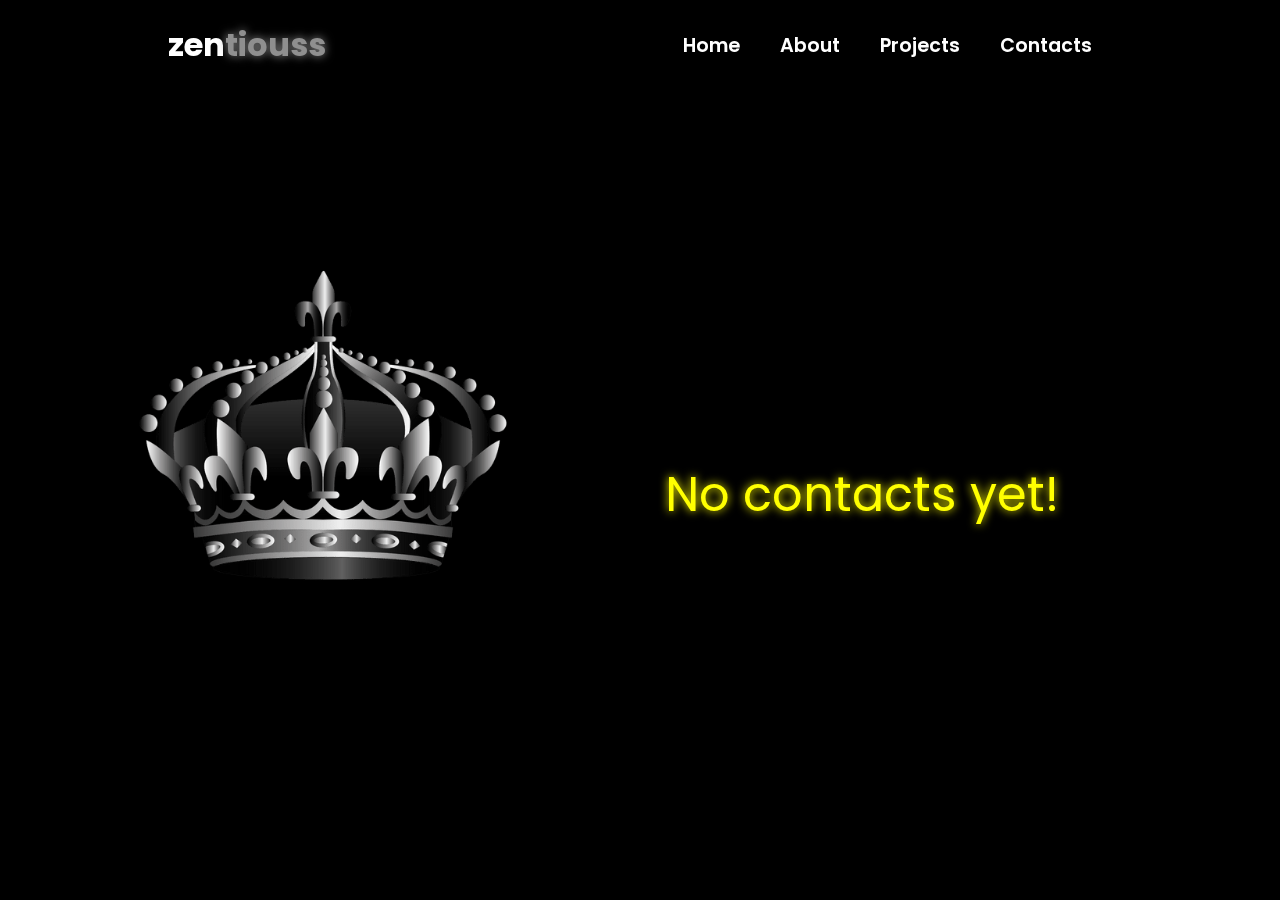
==== contacts.html @ aebd0063 "Add files via upload" ====
<!DOCTYPE html>
<html lang="en">
  <head>
    <meta charset="UTF-8" />
    <meta name="viewport" content="width=device-width, initial-scale=1.0" />
    <link
      rel="stylesheet"
      href="https://cdnjs.cloudflare.com/ajax/libs/font-awesome/6.5.2/css/all.min.css"
    />
    <link rel="stylesheet" href="https://unpkg.com/aos@next/dist/aos.css" />
    <link rel="icon" type="png" href="Images/crown.webp" />
    <link rel="stylesheet" href="style.css" />

    <title>Home</title>
  </head>
  <body>
    <nav>
      <div class="nav-container">
        <div class="logo" data-aos="zoom-in" data-aos-duration="1500">
          zen<span>tiouss</span>
        </div>
        <div class="links">
          <div
            class="link"
            data-aos="fade-up"
            data-aos-duration="1500"
            data-aos-delay="100"
          >
            <a href="#">Home</a>
          </div>
          <div
            class="link"
            data-aos="fade-up"
            data-aos-duration="1500"
            data-aos-delay="200"
          >
            <a href="#">About</a>
          </div>
          <div
            class="link"
            data-aos="fade-up"
            data-aos-duration="1500"
            data-aos-delay="300"
          >
            <a href="#">Projects</a>
          </div>
          <div
            class="link"
            data-aos="fade-up"
            data-aos-duration="1500"
            data-aos-delay="400"
          >
            <a href="#">Contacts</a>
          </div>
        </div>
        <i class="fa-solid fa-bars hamburg" onclick="hamburg()"></i>
      </div>
      <div class="dropdown">
        <div class="links">
          <a href="#">Home</a>
          <a href="#">About</a>
          <a href="#">Projects</a>
          <a href="#">Contacts</a>
          <i class="fa-solid fa-xmark cancel" onclick="cancel()"></i>
        </div>
      </div>
    </nav>
    <section>
      <div class="main-container">
        <div class="image" data-aos="zoom-out" data-aos-duration="3000">
          <img src="Images/crown.webp" alt="" />
        </div>
        <div class="content">
          <p
            data-aos="flip-down"
            data-aos-duration="1500"
            data-aos-delay="1000"
          >
            <span class="nocontacts">No contacts yet!</span>
          </p>
        </div>
      </div>
    </section>
    <script src="https://unpkg.com/aos@next/dist/aos.js"></script>
    <script>
      AOS.init({ offset: 0 });
    </script>
    <script src="script.js"></script>
  </body>
</html>
---- style.css ----
@import url("https://fonts.googleapis.com/css2?family=Poppins:wght@100;200;300;400;500;600&display-swap");

* {
  padding: 0;
  margin: 0;
  font-family: "Poppins", sans-serif;
  box-sizing: border-box;
}

body {
  width: 100%;
  height: 100vh;
  overflow: hidden;
  background-color: #000000;
}

nav {
  width: 100%;
  height: 10vh;
  position: sticky;
}

.nav-container {
  width: 100%;
  height: 100%;
  display: flex;
  justify-content: space-around;
  align-items: center;
}

.logo {
  color: white;
  font-size: 2rem;
  font-weight: bold;
}

.logo span {
  color: #8f8f8f;
  text-shadow: 0 0 10px #8f8f8f;
}

.hamburg,
.cancel {
  cursor: pointer;
  position: absolute;
  right: 15px;
  top: 10px;
  color: white;
  display: none;
  font-size: clamp(2.5rem, 0.5rem + 5vw, 3rem);
}

.nav-container .links {
  display: flex;
}

.nav-container .links a {
  position: relative;
  font-size: 1.2rem;
  color: white;
  margin: 0 20px;
  text-decoration: none;
  font-weight: 550;
  transition: 0.3s linear;
}

.nav-container .links a::before {
  position: absolute;
  content: "";
  bottom: -3px;
  left: 0;
  width: 0%;
  height: 3px;
  background-color: #8f8f8f;
  transition: 0.2s linear;
}

.nav-container .links a:hover::before {
  width: 100%;
}

.nav-container .links a:hover {
  color: #8f8f8f;
}

.dropdown {
  z-index: 100;
  position: absolute;
  top: 0;
  transform: translateY(-500px);
  width: 100%;
  height: auto;
  backdrop-filter: blur(4px) brightness(40%);
  box-shadow: 0 0 20px black;
  transition: 0.2s linear;
}

.dropdown .links a {
  display: flex;
  color: white;
  text-decoration: none;
  justify-content: center;
  padding: 15px 0;
  align-items: center;
  transition: 0.2s linear;
}

.dropdown .links a:hover {
  background-color: #8f8f8f;
}

section {
  width: 100%;
  height: 90vh;
}

.main-container {
  width: 100%;
  height: 100%;
  display: flex;
  justify-content: space-evenly;
  align-items: center;
}

.main-container .image {
  width: 400px;
  height: 60vh;
}

.main-container .image img {
  width: 100%;
  animation: animate 3s ease-in-out infinite;
}

@keyframes animate {
  0% {
    scale: 1;
  }

  50% {
    scale: 1.05;
  }

  100% {
    scale: 1;
  }
}

.main-container .content {
  color: white;
  width: 40%;
  min-height: 100px;
}

.content h1 {
  font-size: clamp(1rem, 1rem + 5vw, 1.8rem);
}

.content h1 span {
  color: #8f8f8f;
  text-shadow: 0 0 10px;
}

.content .typewriter {
  font-size: clamp(1rem, 1rem + 5vw, 2.5rem);
  font-weight: 600;
}

.content .typewriter-text {
  color: #8f8f8f;
  text-shadow: 0 0 10px #8f8f8f;
}

.content p {
  font-size: clamp(0.4rem, 0.2rem + 9vw, 1.5rem);
  margin: 20px;
}

.nocontacts {
  color: yellow;
  text-shadow: 0 0 10px;
  font-size: clamp(0.4rem, 0.2rem + 9vw, 3rem);
}

.content p .html {
  color: #ffa600;
  text-shadow: 0 0 10px;
}

.content p .java {
  color: #ff1e00;
  text-shadow: 0 0 10px;
}

.content p .lua {
  color: #1073f5;
  text-shadow: 0 0 10px;
}

.content p .csharp {
  color: #10f59d;
  text-shadow: 0 0 10px;
}

.content p .mysql {
  color: #cf10f5;
  text-shadow: 0 0 10px;
}

.social-links i {
  display: inline-flex;
  justify-content: center;
  align-items: center;
  width: 3rem;
  height: 3rem;
  background-color: transparent;
  border: 0.2rem solid #8f8f8f;
  border-radius: 50%;
  color: #8f8f8f;
  margin: 0 15px;
  font-size: 1.5rem;
  transition: 0.2s linear;
}

.social-links i:hover {
  scale: 1.3;
  color: #ffffff;
  border: 0.2rem solid #ffffff;
  filter: drop-shadow(0 0 10px #ffffff);
}

.content button {
  width: 50%;
  height: 6vh;
  margin: 30px;
  background-color: #8f8f8f;
  color: black;
  border: none;
  outline: none;
  font-size: 120%;
  font-weight: 700;
  border-radius: 5px;
  transition: 0.2s linear;
}

.content button:hover {
  scale: 1.1;
  color: white;
  border: 2px solid #ffffff;
  background-color: transparent;
  font-weight: 700;
  box-shadow: 0 0 40px #ffffff;
}

@media (max-width: 884px) {
  nav .logo {
    position: absolute;
    top: 16px;
    left: 15px;
    font-size: 1.5rem;
  }

  .main-container {
    display: flex;
    flex-direction: column;
  }

  .nav-container .links {
    display: none;
  }

  .hamburg,
  .cancel {
    display: block;
  }

  .main-container .content {
    width: 80%;
  }

  .social-links i {
    width: 2.5rem;
    height: 2.5rem;
    font-size: 1.5rem;
  }

  .main-container .image {
    z-index: -1;
    width: 50%;
    height: 60%;
  }
}

@media (max-width: 440px) {
  .main-container .image {
    width: 50%;
    height: 40%;
  }

  .main-container .content {
    width: 80%;
  }

  .main-container button {
    margin-top: 15px;
  }
}
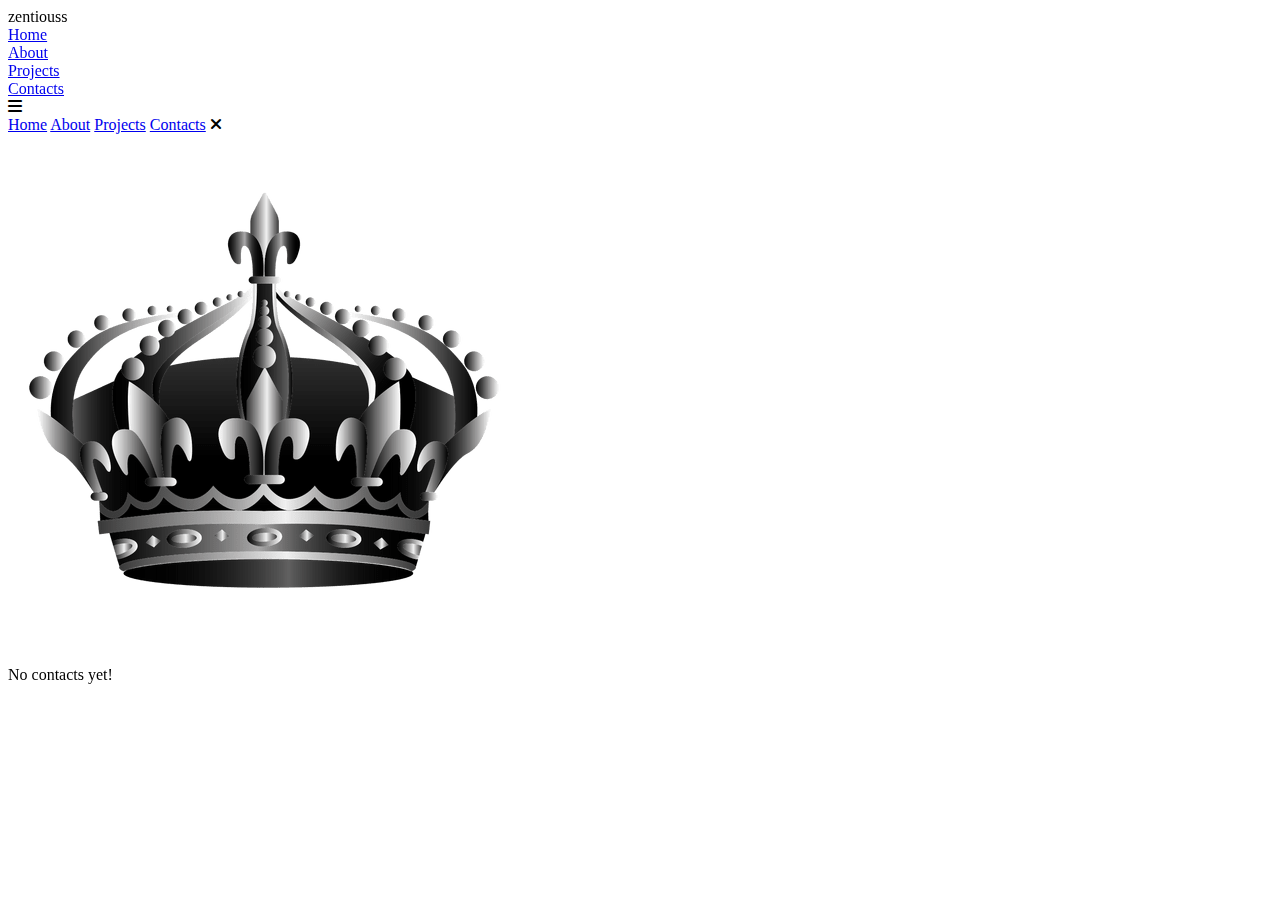
==== commit f6830c55: "Add files via upload" ====
--- a/contacts.html
+++ b/contacts.html
@@ -9,9 +9,9 @@
     />
     <link rel="stylesheet" href="https://unpkg.com/aos@next/dist/aos.css" />
     <link rel="icon" type="png" href="Images/crown.webp" />
-    <link rel="stylesheet" href="style.css" />
+    <link rel="stylesheet" href="styles/style.css" />
 
-    <title>Home</title>
+    <title>Contacts</title>
   </head>
   <body>
     <nav>
@@ -26,7 +26,7 @@
             data-aos-duration="1500"
             data-aos-delay="100"
           >
-            <a href="#">Home</a>
+            <a href="index.html">Home</a>
           </div>
           <div
             class="link"
@@ -42,7 +42,7 @@
             data-aos-duration="1500"
             data-aos-delay="300"
           >
-            <a href="#">Projects</a>
+            <a href="projects.html">Projects</a>
           </div>
           <div
             class="link"
@@ -57,9 +57,9 @@
       </div>
       <div class="dropdown">
         <div class="links">
-          <a href="#">Home</a>
+          <a href="index.html">Home</a>
           <a href="#">About</a>
-          <a href="#">Projects</a>
+          <a href="projects.html">Projects</a>
           <a href="#">Contacts</a>
           <i class="fa-solid fa-xmark cancel" onclick="cancel()"></i>
         </div>
@@ -85,6 +85,6 @@
     <script>
       AOS.init({ offset: 0 });
     </script>
-    <script src="script.js"></script>
+    <script src="js/script.js"></script>
   </body>
 </html>
